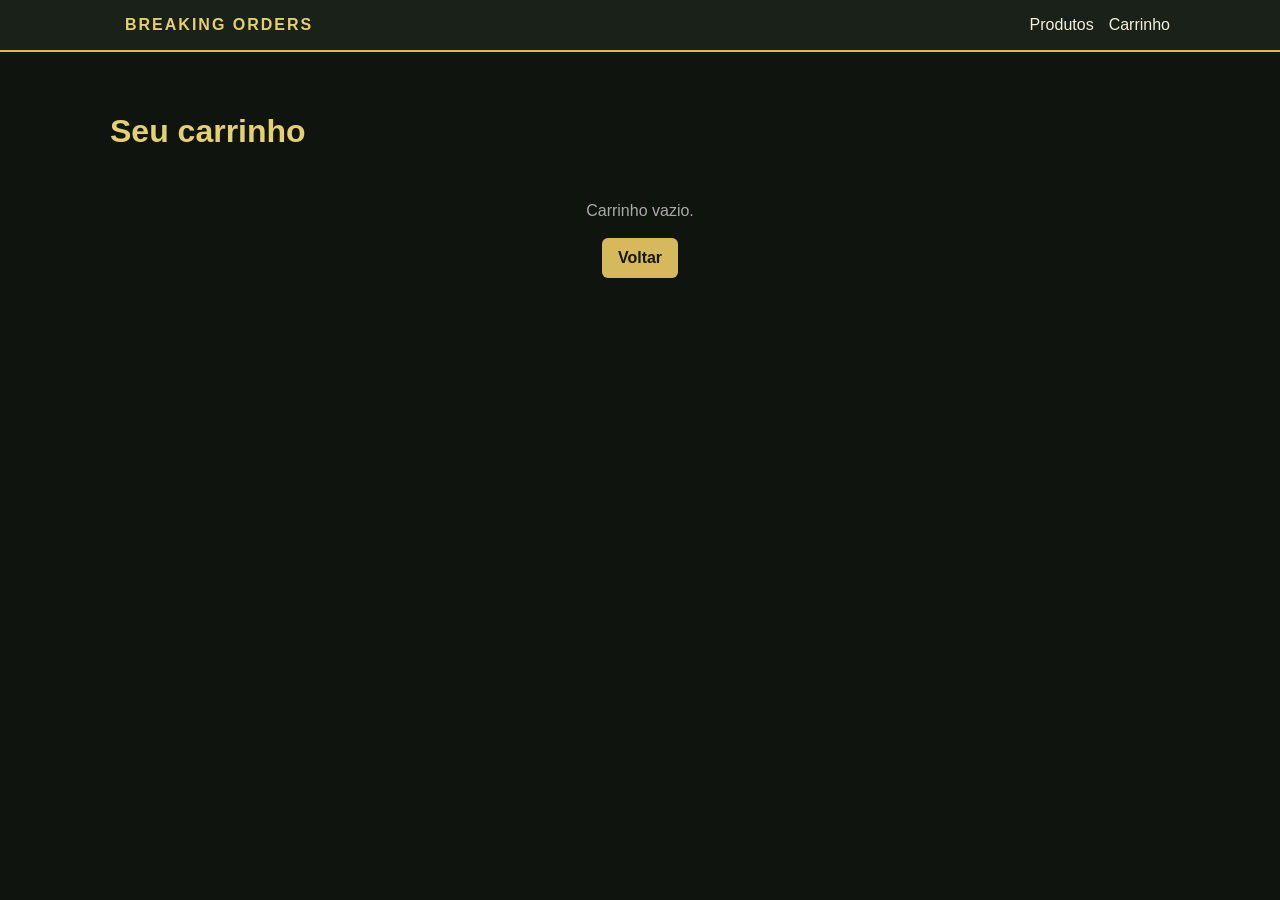
==== carrinho.html @ 3241d1b9 "Add files via upload" ====
<!doctype html><html lang="pt-BR"><head><meta charset="UTF-8"><meta name="viewport" content="width=device-width,initial-scale=1"><title>Carrinho</title><link rel="stylesheet" href="css/style.css"></head><body><header class="top"><nav class="nav"><a class="brand" href="index.html">BREAKING ORDERS</a><div><a href="produtos.html">Produtos</a><a href="carrinho.html">Carrinho</a></div></nav></header><main class="container"><h1 class="section-title">Seu carrinho</h1><div id="carrinho"></div></main><script src="js/carrinho.js"></script></body></html>
---- css/style.css ----
*{box-sizing:border-box}body{margin:0;font-family:Arial,sans-serif;background:#10140f;color:#f4f1df}a{text-decoration:none;color:inherit}.top{background:#1a2118;border-bottom:2px solid #d5b95c;position:sticky;top:0;z-index:10}.nav{max-width:1100px;margin:auto;padding:16px 20px;display:flex;align-items:center;justify-content:space-between}.brand{font-weight:900;letter-spacing:2px;color:#e4cf73}.nav a{margin-left:15px}.hero{min-height:390px;display:grid;place-items:center;text-align:center;padding:50px 20px;background:radial-gradient(circle,#33412b,#10140f 65%)}.hero h1{font-size:clamp(42px,8vw,86px);margin:0;color:#e4cf73;text-transform:uppercase}.hero p{max-width:680px;margin:20px auto;font-size:18px}.container{max-width:1100px;margin:auto;padding:40px 20px}.section-title{font-size:32px;color:#e4cf73}.grid{display:grid;grid-template-columns:repeat(auto-fit,minmax(230px,1fr));gap:18px}.card{background:#1b2119;border:1px solid #38432f;border-radius:10px;padding:20px}.card h3{color:#e4cf73}.price{font-size:22px;font-weight:bold}.btn{display:inline-block;border:0;border-radius:6px;padding:11px 16px;background:#d5b95c;color:#15170f;font-weight:bold;cursor:pointer}.btn.secondary{background:#3b4635;color:#fff}.filters{display:flex;gap:10px;flex-wrap:wrap;margin-bottom:25px}.filters input,.filters select,.form input,.form textarea,.form select{width:100%;padding:12px;border-radius:6px;border:1px solid #485541;background:#11160f;color:#fff}.filters input{max-width:450px}.form{display:grid;gap:14px;max-width:650px}.cart{position:fixed;right:20px;bottom:20px;background:#d5b95c;color:#15170f;padding:14px 18px;border-radius:50px;font-weight:bold}.table{width:100%;border-collapse:collapse}.table th,.table td{padding:12px;border-bottom:1px solid #37402f;text-align:left}.notice{padding:15px;background:#242d20;border-left:4px solid #d5b95c;margin:20px 0}.empty{padding:30px;text-align:center;color:#aaa}.footer{padding:35px 20px;text-align:center;color:#8e9488;border-top:1px solid #30382b;margin-top:50px}
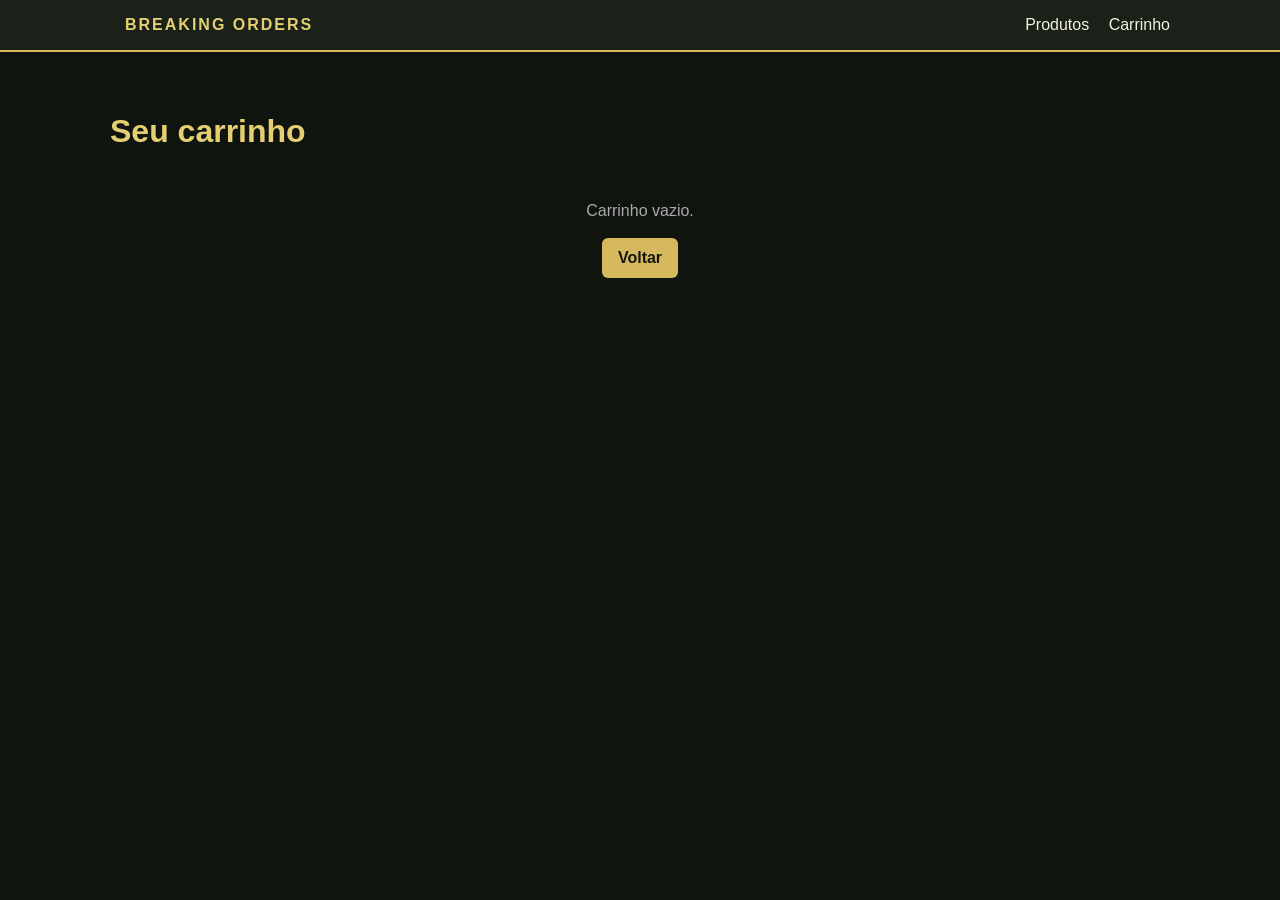
==== commit c8f21707: "Add files via upload" ====
--- a/carrinho.html
+++ b/carrinho.html
@@ -1 +1,27 @@
-<!doctype html><html lang="pt-BR"><head><meta charset="UTF-8"><meta name="viewport" content="width=device-width,initial-scale=1"><title>Carrinho</title><link rel="stylesheet" href="css/style.css"></head><body><header class="top"><nav class="nav"><a class="brand" href="index.html">BREAKING ORDERS</a><div><a href="produtos.html">Produtos</a><a href="carrinho.html">Carrinho</a></div></nav></header><main class="container"><h1 class="section-title">Seu carrinho</h1><div id="carrinho"></div></main><script src="js/carrinho.js"></script></body></html>+<!doctype html>
+<html lang="pt-BR">
+<head>
+    <meta charset="UTF-8">
+    <meta name="viewport" content="width=device-width, initial-scale=1">
+    <title>Carrinho</title>
+    <link rel="stylesheet" href="css/style.css">
+</head>
+<body>
+    <header class="top">
+        <nav class="nav">
+            <a class="brand" href="index.html">BREAKING ORDERS</a>
+            <div>
+                <a href="produtos.html">Produtos</a>
+                <a href="carrinho.html">Carrinho</a>
+            </div>
+        </nav>
+    </header>
+
+    <main class="container">
+        <h1 class="section-title">Seu carrinho</h1>
+        <div id="carrinho"></div>
+    </main>
+
+    <script src="js/carrinho.js"></script>
+</body>
+</html>
